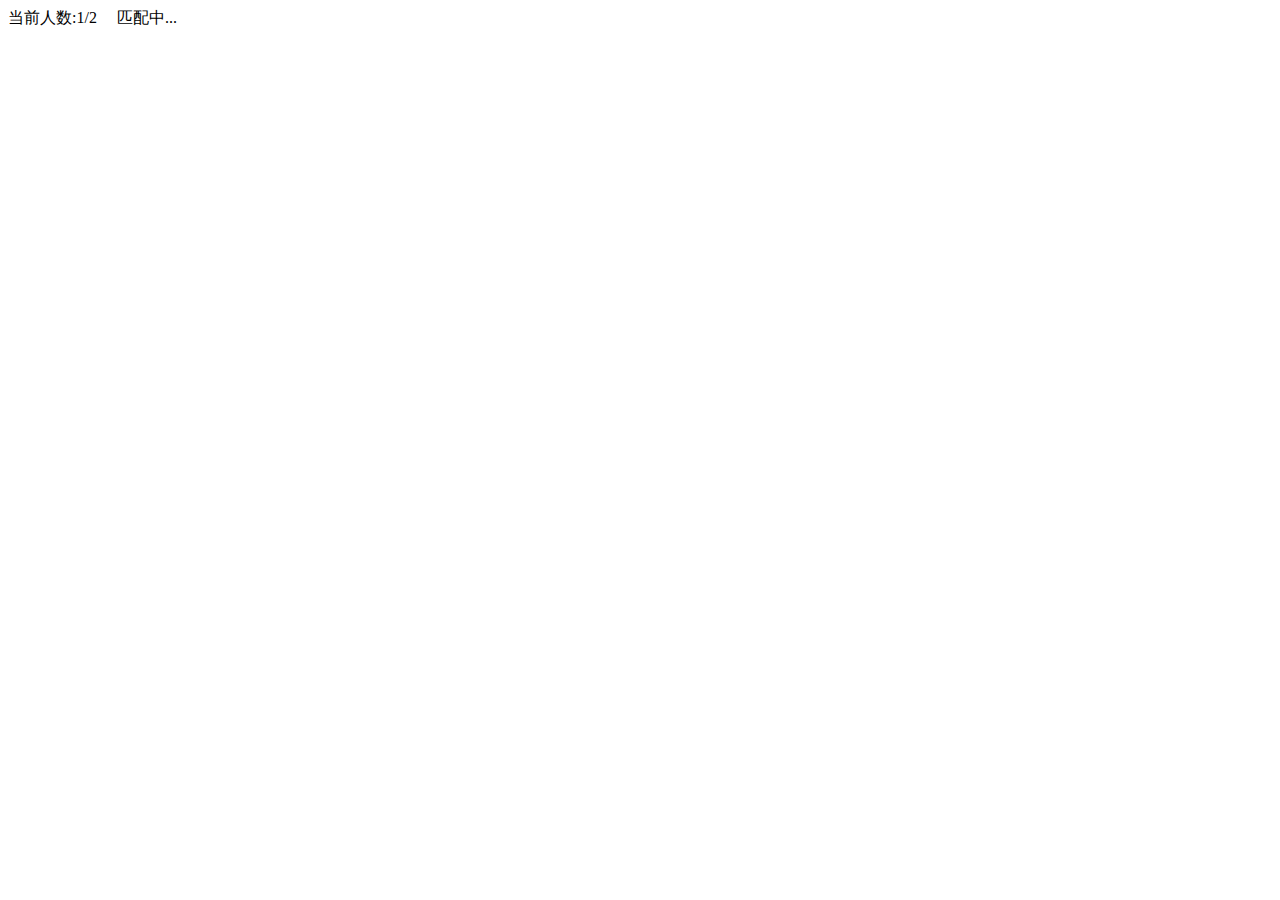
==== src/main/resources/templates/game/test.html @ c2af5c3c "初始化唬牌项目到自己仓库" ====
<!DOCTYPE html>
<html lang="en">
<head>
    <meta charset="UTF-8">
    <title>Title</title>
    <script th:src="@{/js/jquery/jquery-3.2.1.min.js}" src="../../static/js/jquery/jquery-3.2.1.min.js" type="text/javascript" charset="utf-8"></script>
    <style>

    </style>
</head>
<body>
    <div id="one"></div>

    <script type="text/javascript">
        var v = "当前人数:1/2 &nbsp&nbsp&nbsp 匹配中...";
        $("#one").html(v);

    </script>

</body>
</html>
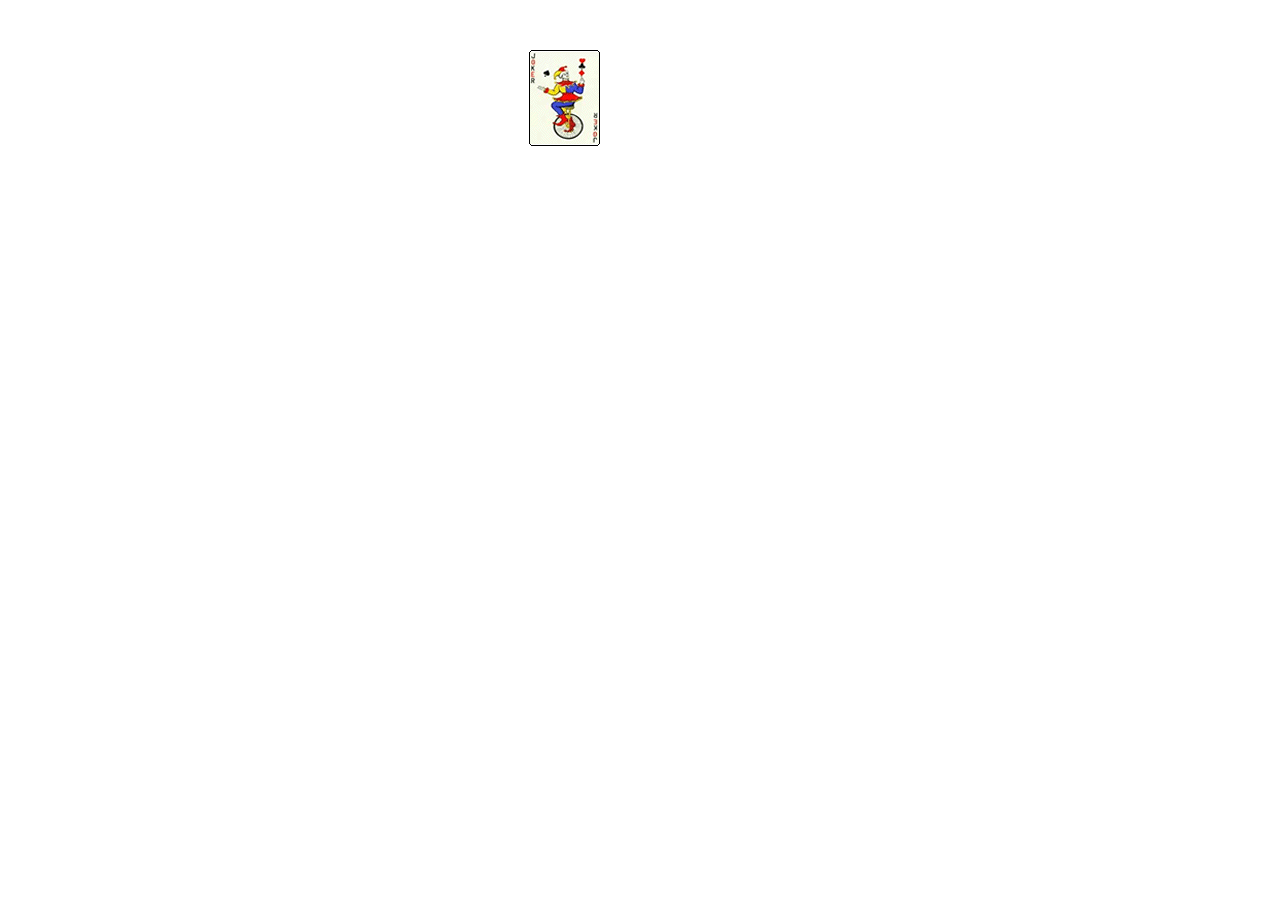
==== commit fbb60c51: "补充遗失的注册页面" ====
--- a/src/main/resources/templates/game/test.html
+++ b/src/main/resources/templates/game/test.html
@@ -1,21 +1,57 @@
 <!DOCTYPE html>
-<html lang="en">
+<html>
+
 <head>
     <meta charset="UTF-8">
-    <title>Title</title>
-    <script th:src="@{/js/jquery/jquery-3.2.1.min.js}" src="../../static/js/jquery/jquery-3.2.1.min.js" type="text/javascript" charset="utf-8"></script>
+    <title>塔罗牌动画</title>
     <style>
+
+        *{
+            margin:0;
+            padding:0;
+            outline:none;
+        }
+
+        div{
+            width:223px;
+            height:333px;
+            margin: 50px auto;
+            position:relative;
+            perspective: 400px;  /* 透视效果，增强立体感 */
+        }
+
+        img{
+            position:absolute;
+            top:0;
+            left:0;
+            backface-visibility: hidden;  /* 背面不可见 */
+            transition:all 1s linear 0s;  /* 所有属性，持续1s，linear函数，过渡0s */
+        }
+
+        .ka02{
+            transform:rotateY(180deg);    /* 先将图2放到背面（不可见）*/
+        }
+
+        div:hover .ka02{transform: rotateY(0deg);}
+
+        div:hover .ka01{ transform: rotateY(-180deg);}   /* 鼠标悬浮时图1转到后面 */
+
 
     </style>
 </head>
+
 <body>
-    <div id="one"></div>
+<div>
+    <span>
+        <img class="ka01" src="../../static/img/poker/DG.png">
+        <img class="ka02" src="../../static/img/poker/T9.png">
+    </span>
+    <span>
+        <img class="ka01" src="../../static/img/poker/DG.png">
+        <img class="ka02" src="../../static/img/poker/T9.png">
+    </span>
 
-    <script type="text/javascript">
-        var v = "当前人数:1/2 &nbsp&nbsp&nbsp 匹配中...";
-        $("#one").html(v);
+</div>
+</body>
 
-    </script>
-
-</body>
 </html>
